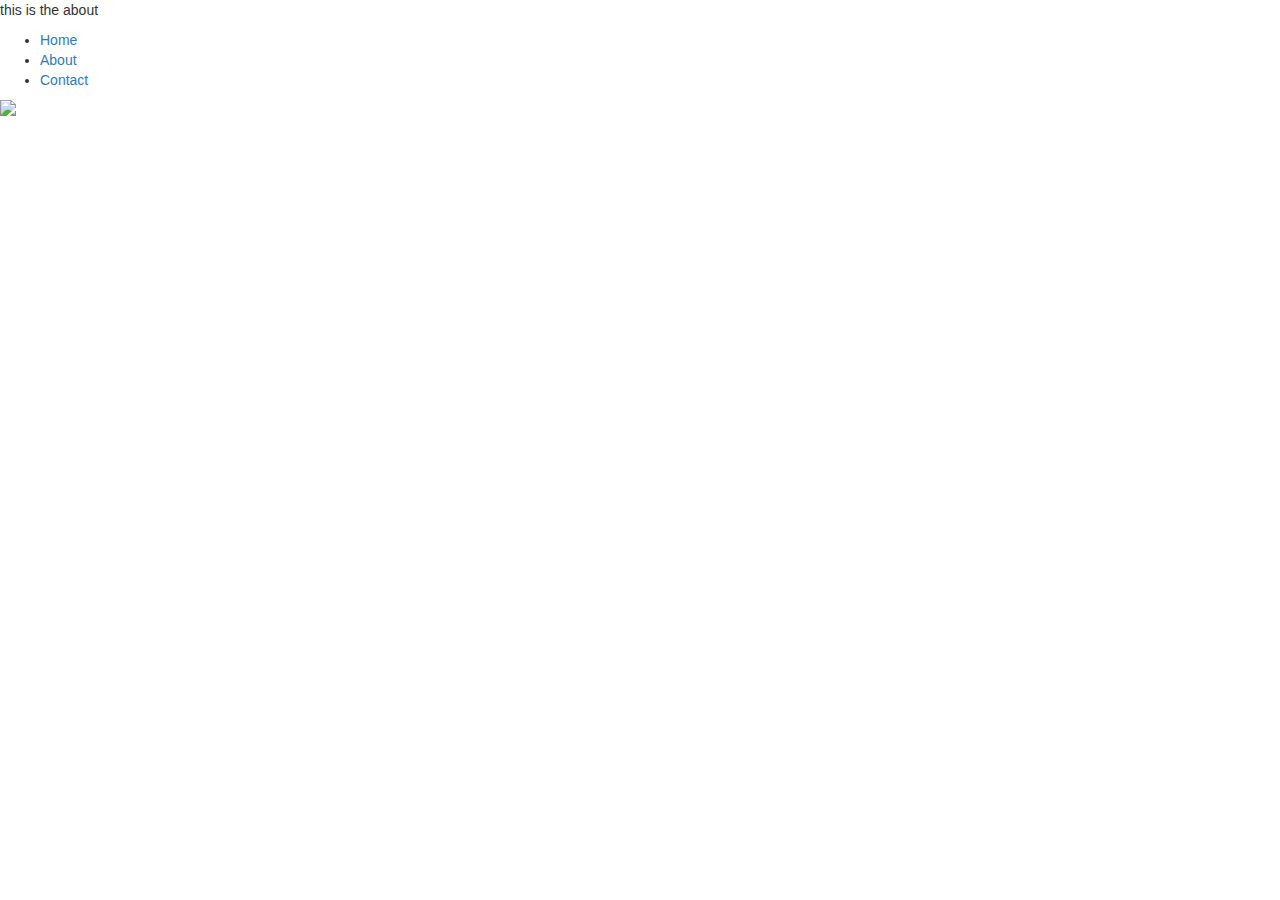
==== about.html @ 6af755ba "Made the different pages kind of work" ====
<head>
    <link rel="stylesheet" href="css/index.css" />
</head>
<body>
    <header></header>
    <nav>
      </nav>  
      <p>this is the about
        <ul>
            <li><a href="index.html">Home</a></li>
            <li><a href="about.html">About</a></li>
            <li><a href="contact.html">Contact</a></li>
        </ul>

        <img src="img/FACE_edited_edited.png">

      </p>
    </article>
    <article id="pages" class="container"></article>
    <footer></footer>
    <script src="pages/about.js" type="module"></script>
</body>
---- css/index.css ----
@import url('https://maxcdn.bootstrapcdn.com/bootstrap/3.2.0/css/bootstrap.min.css');

.navbar-nav.navbar-right:last-child {
    margin-right: 0;
}

section#itemsInner{
    display: flex;
    overflow-x: auto;
    overflow-y: hidden;
}

article#items{
    position: relative;
}

div.moreleft, div.moreright {
    position: absolute;
    height: 100%;
    width: 2em;
    background: rgba(255, 255, 255, .5);
    bottom: 0;
}

div.moreleft {
    left: 0;
}

div.moreright {
    left: 0;
}

.scrollleft, .scrollright {
    position: absolute;
    transform: scaleY(2);
    bottom: 50%;
    font-size: 1.2em;
    font-weight: 100;
    margin-left: 10px;
    margin-right: 10px;
}

.scrollleft{
    left: 0;
}

.scrollright{
    right: 0;
}

a.left-button, a.right-button {
    text-decoration: none;
    color: rgb(60, 60, 60);
}


body > img {
    max-width: 100px;
    height: auto;
  }
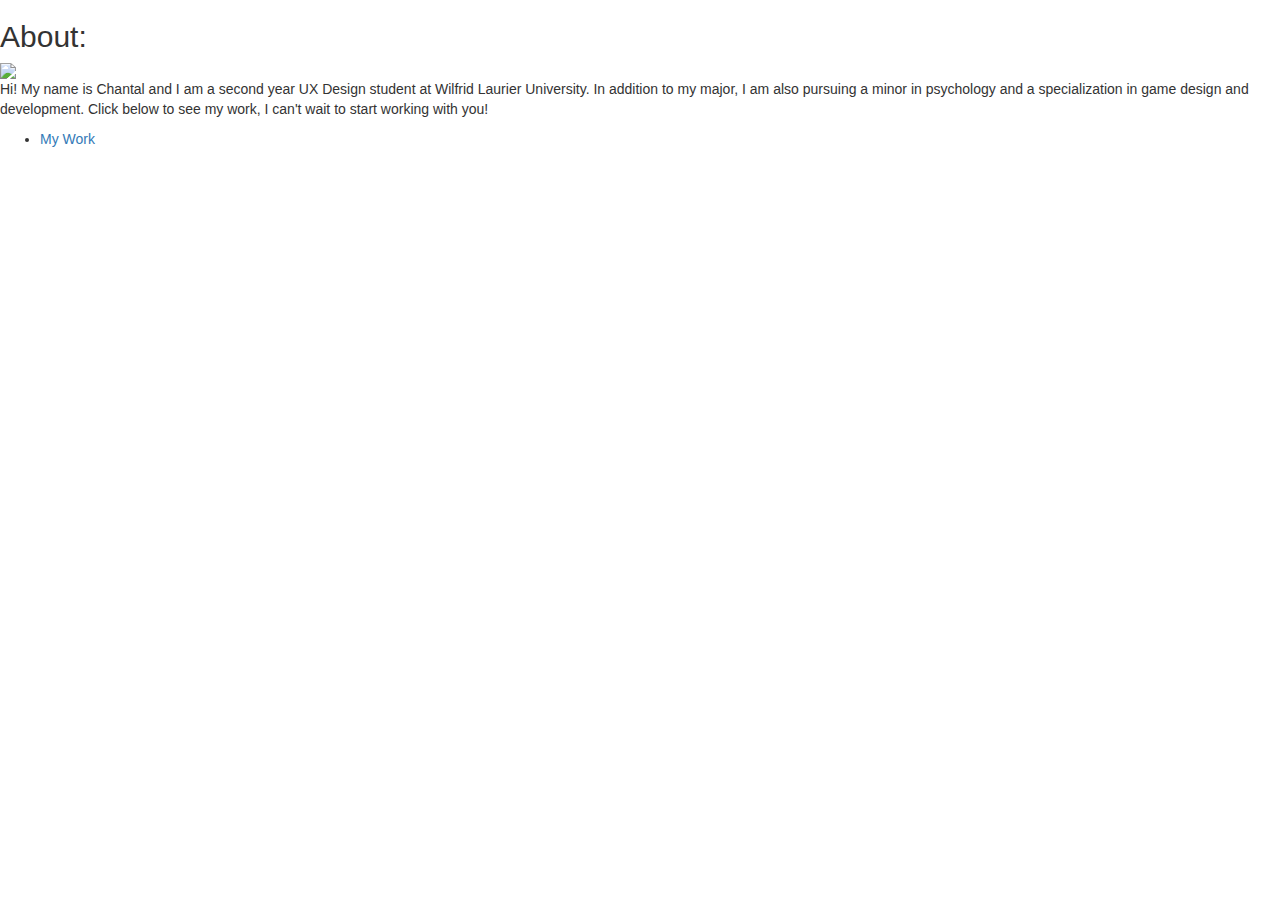
==== commit d69b915b: "Fixing navbar buttons" ====
--- a/about.html
+++ b/about.html
@@ -5,16 +5,14 @@
     <header></header>
     <nav>
       </nav>  
-      <p>this is the about
+      <p>
+        <h2>About:</h2>
+        <img src="img/FACE_edited_edited.png">
+        <p>Hi! My name is Chantal and I am a second year UX Design student at Wilfrid Laurier University. In addition to my major, I am also pursuing a minor in psychology and a specialization in game design and development. Click below to see my work, I can't wait to start working with you!</p>
         <ul>
-            <li><a href="index.html">Home</a></li>
-            <li><a href="about.html">About</a></li>
-            <li><a href="contact.html">Contact</a></li>
+            <li><a href="portfolio.html">My Work</a></li>
         </ul>
-
-        <img src="img/FACE_edited_edited.png">
-
-      </p>
+    </p>
     </article>
     <article id="pages" class="container"></article>
     <footer></footer>
--- a/css/index.css
+++ b/css/index.css
@@ -57,4 +57,8 @@
 body > img {
     max-width: 100px;
     height: auto;
-  }+  }
+
+.container{
+    margin: 10px;
+}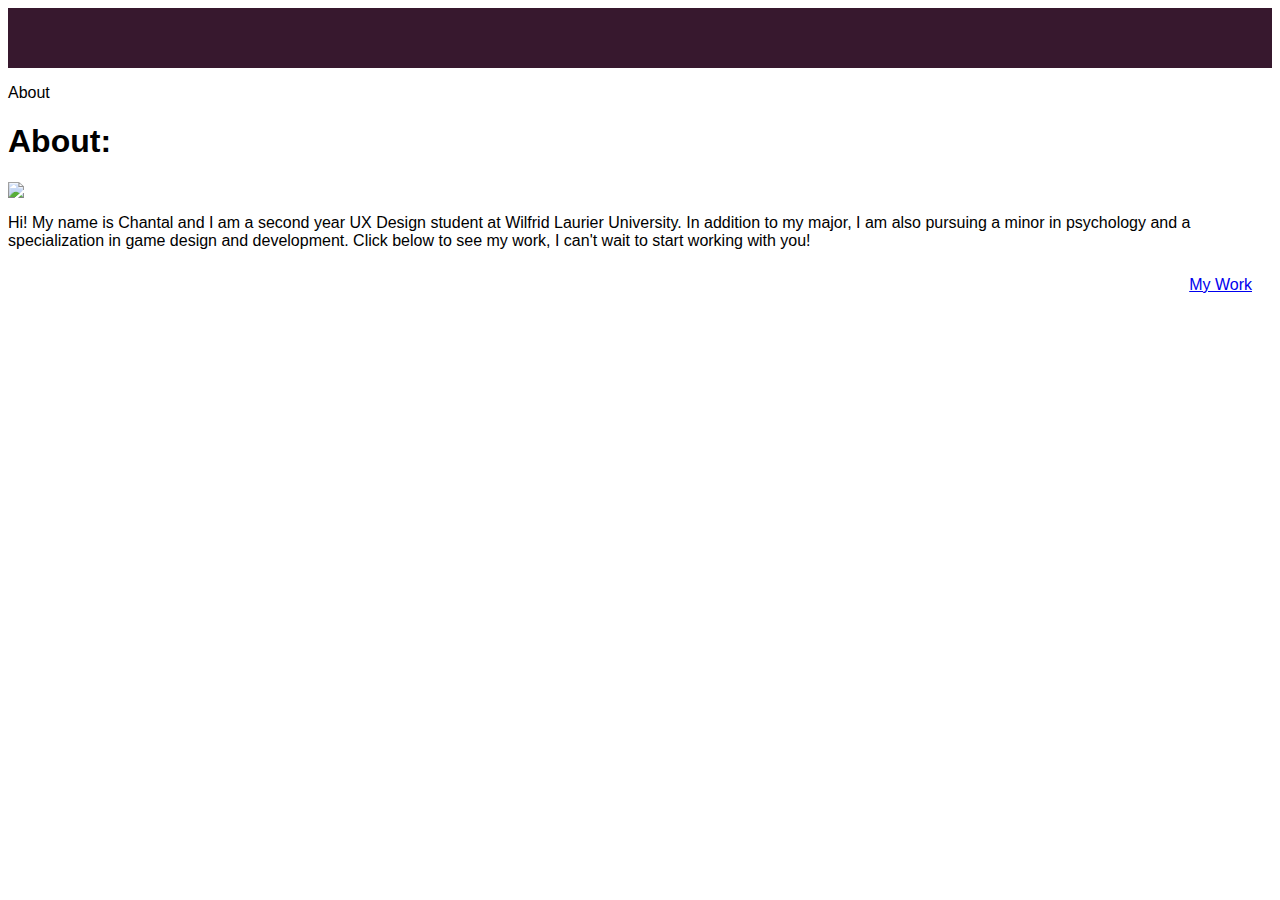
==== commit 0368a850: "Testing links" ====
--- a/about.html
+++ b/about.html
@@ -1,12 +1,16 @@
+<html>
 <head>
     <link rel="stylesheet" href="css/index.css" />
+    <meta name="viewport" content="width=device-width, initial-scale=1">
+
 </head>
 <body>
     <header></header>
     <nav>
       </nav>  
       <p>
-        <h2>About:</h2>
+        <p title="about">About
+        <h1>About:</h1>
         <img src="img/FACE_edited_edited.png">
         <p>Hi! My name is Chantal and I am a second year UX Design student at Wilfrid Laurier University. In addition to my major, I am also pursuing a minor in psychology and a specialization in game design and development. Click below to see my work, I can't wait to start working with you!</p>
         <ul>
@@ -17,4 +21,6 @@
     <article id="pages" class="container"></article>
     <footer></footer>
     <script src="pages/about.js" type="module"></script>
-</body>+</body>
+<lang="eng"></lang>
+</html>--- a/css/index.css
+++ b/css/index.css
@@ -1,4 +1,7 @@
-@import url('https://maxcdn.bootstrapcdn.com/bootstrap/3.2.0/css/bootstrap.min.css');
+html {
+font-family: -apple-system, BlinkMacSystemFont, 'Segoe UI', Roboto, Oxygen, Ubuntu, Cantarell, 'Open Sans', 'Helvetica Neue', sans-serif;
+
+}
 
 .navbar-nav.navbar-right:last-child {
     margin-right: 0;
@@ -61,4 +64,158 @@
 
 .container{
     margin: 10px;
+}
+
+body > nav {
+    background-color: #37182E;
+}
+
+body > nav > div > div.navbar-header > a {
+    color: white;
+    text-decoration: none;
+}
+
+body > nav > div > div.navbar-collapse.collapse > ul > a:nth-child(1){
+    color: white;
+    text-decoration: none;
+}
+
+body > nav > div > div.navbar-collapse.collapse > ul > a:nth-child(2){
+    color: white;
+    text-decoration: none;
+    padding: 40;
+}
+
+
+body > nav > div > div.navbar-collapse.collapse > ul > a:nth-child(3){
+    color: white;
+    text-decoration: none;
+}
+
+body > nav > div > div.navbar-header > a{
+    padding: 10;
+    margin: 10;
+    text-align: left;  
+}
+
+ul{
+list-style-type: none;
+padding: 10;
+margin: 10;
+text-align: right;
+}
+
+body > div {
+    background-color: #d2eeec;
+    margin-top: 5%;
+    margin-bottom: 5%;
+    height: 200;
+}
+
+body > div > h1{
+    text-align: center;
+    margin-bottom: 5;
+    padding-top: 50;
+    font-size: 40;
+    vertical-align: middle;
+}
+
+body > div > p:nth-child(2){
+    text-align: center;
+    margin-top: 10;
+    padding-bottom: 10;
+    font-size: 30;
+    
+}
+
+body > p2 > button:nth-child(1){
+    background-color: #37182E;
+    color: white;
+    font-size: 20;
+    border: none;
+    padding: 10;
+    padding-left: 20;
+    padding-right: 20;
+    margin: 12;
+    width: auto;
+    
+}
+
+body > p2 > button:nth-child(2){
+    background-color: #37182E;
+    color: white;
+    font-size: 20;
+    border: none;
+    padding: 10;
+    padding-left: 20;
+    padding-right: 20;
+    margin: 12;
+    width: auto;
+}
+
+body > p2 > button:nth-child(3){
+    background-color: #37182E;
+    color: white;
+    font-size: 20;
+    border: none;
+    padding: 10;
+    padding-left: 20;
+    padding-right: 20;
+    margin: 12;
+    width: auto;
+}
+
+body > p2 {
+    margin: auto;
+    width: ;
+}
+
+body > nav {
+    padding: 30;
+}
+
+body > nav > div > div.navbar-header {
+    display:inline-block;
+} 
+
+body > nav > div > div.navbar-collapse.collapse {
+    display:inline-block;
+    align-items: left;
+} 
+
+body > p2 > button:nth-child(1) > a{
+    color: white;
+    font-size: 20;
+    text-decoration: none;
+    border: none;
+    padding: 10;
+    padding-left: 20;
+    padding-right: 20;
+    margin: 12;
+    width: auto; 
+    
+}
+
+body > p2 > button:nth-child(2) > a{
+    color: white;
+    font-size: 20;
+    text-decoration: none;
+    border: none;
+    padding: 10;
+    padding-left: 20;
+    padding-right: 20;
+    margin: 12;
+    width: auto; 
+}
+
+body > p2 > button:nth-child(3) > a {
+    color: white;
+    font-size: 20;
+    text-decoration: none;
+    border: none;
+    padding: 10;
+    padding-left: 20;
+    padding-right: 20;
+    margin: 12;
+    width: auto; 
 }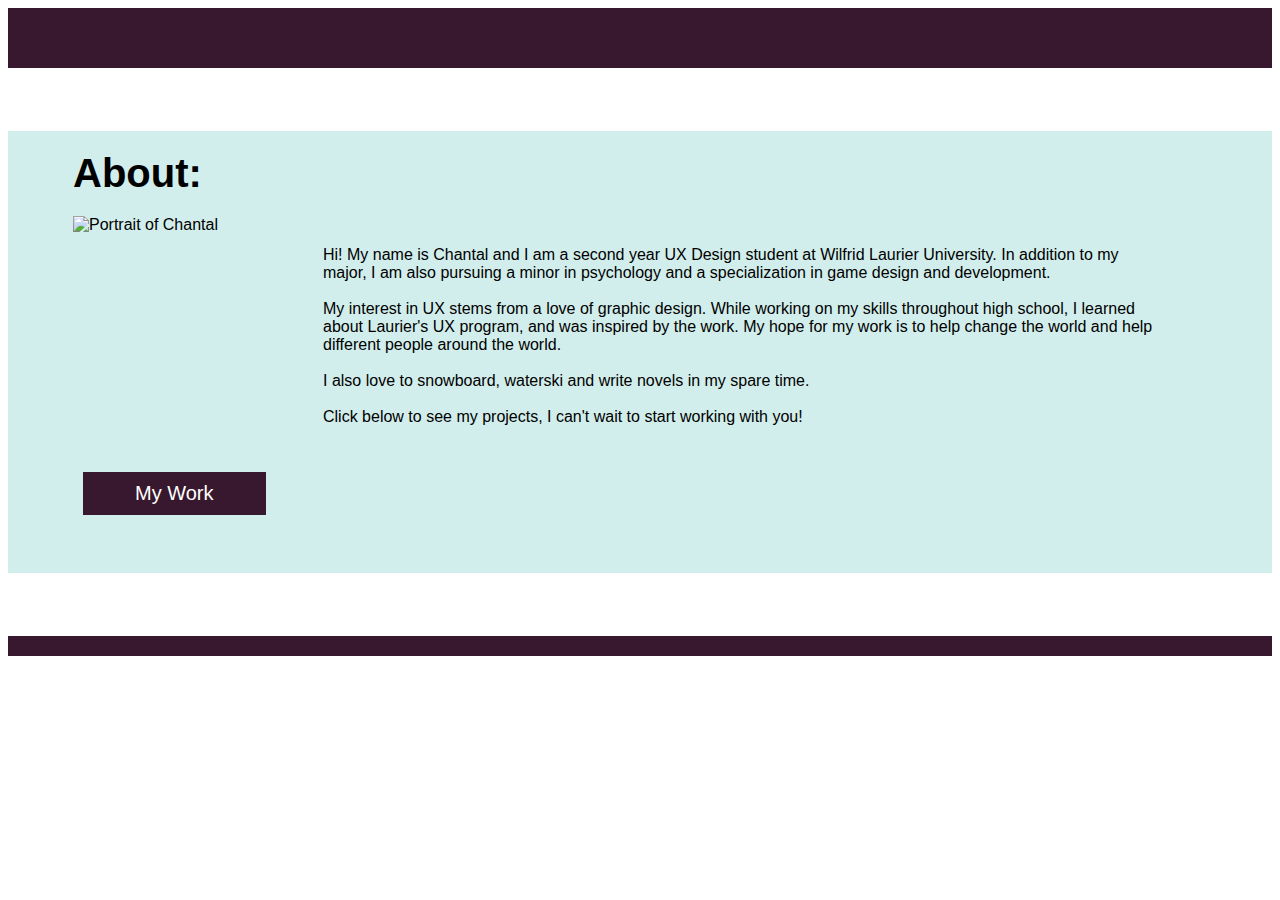
==== commit 41ec2ad4: "Finishing Portfolio Page / Item1" ====
--- a/about.html
+++ b/about.html
@@ -1,6 +1,6 @@
-<html>
+<html lang="en">
 <head>
-    <link rel="stylesheet" href="css/index.css" />
+    <link rel="stylesheet" href="css/about.css" />
     <meta name="viewport" content="width=device-width, initial-scale=1">
 
 </head>
@@ -8,15 +8,22 @@
     <header></header>
     <nav>
       </nav>  
-      <p>
-        <p title="about">About
-        <h1>About:</h1>
-        <img src="img/FACE_edited_edited.png">
-        <p>Hi! My name is Chantal and I am a second year UX Design student at Wilfrid Laurier University. In addition to my major, I am also pursuing a minor in psychology and a specialization in game design and development. Click below to see my work, I can't wait to start working with you!</p>
-        <ul>
-            <li><a href="portfolio.html">My Work</a></li>
-        </ul>
+      <title>about page</title>
+        <p title="about"></p>
+        <div role="main"> 
+            <h1>About:</h1>
+            <img src="img/FACE_edited_edited.png" alt="Portrait of Chantal">
+            <p>Hi! My name is Chantal and I am a second year UX Design student at Wilfrid Laurier University. In addition to my major, I am also pursuing a minor in psychology and a specialization in game design and development. 
+            <br>   
+            <br>My interest in UX stems from a love of graphic design. While working on my skills throughout high school, I learned about Laurier's UX program, and was inspired by the work. My hope for my work is to help change the world and help different people around the world.
+            <br>
+            <br>I also love to snowboard, waterski and write novels in my spare time.
+            <br>    
+            <br>Click below to see my projects, I can't wait to start working with you!</text></p>
+            <br>  
+            <button><a href="portfolio.html">My Work</a></button>
     </p>
+</div>
     </article>
     <article id="pages" class="container"></article>
     <footer></footer>
--- a/css/about.css
+++ b/css/about.css
@@ -0,0 +1,273 @@
+html {
+    font-family: -apple-system, BlinkMacSystemFont, 'Segoe UI', Roboto, Oxygen, Ubuntu, Cantarell, 'Open Sans', 'Helvetica Neue', sans-serif;
+    
+    }
+    
+    .navbar-nav.navbar-right:last-child {
+        margin-right: 0;
+    }
+    
+    section#itemsInner{
+        display: flex;
+        overflow-x: auto;
+        overflow-y: hidden;
+    }
+    
+    article#items{
+        position: relative;
+    }
+    
+    div.moreleft, div.moreright {
+        position: absolute;
+        height: 100%;
+        width: 2em;
+        background: rgba(255, 255, 255, .5);
+        bottom: 0;
+    }
+    
+    div.moreleft {
+        left: 0;
+    }
+    
+    div.moreright {
+        left: 0;
+    }
+    
+    .scrollleft, .scrollright {
+        position: absolute;
+        transform: scaleY(2);
+        bottom: 50%;
+        font-size: 1.2em;
+        font-weight: 100;
+        margin-left: 10px;
+        margin-right: 10px;
+    }
+    
+    .scrollleft{
+        left: 0;
+    }
+    
+    .scrollright{
+        right: 0;
+    }
+    
+    a.left-button, a.right-button {
+        text-decoration: none;
+        color: rgb(60, 60, 60);
+    }
+    
+    
+    body > div > img {
+        max-width: 200px;
+        height: auto;
+        float: left;
+        display: inline-block;
+        margin-left: 50;
+    }
+
+    body > div > p:nth-child(3){ 
+        margin-top: 50;
+        margin-left: 300;
+        margin-right: 100;
+
+    }
+
+    body > div > button{
+        background-color: #37182E;
+        color: white;
+        font-size: 20;
+        border: none;
+        padding: 10;
+        padding-left: 20;
+        padding-right: 20;
+        margin: 12;
+        margin-left: 60;
+        width: auto;
+    }
+    
+    .container{
+        margin: 10px;
+    }
+    
+    body > nav {
+        background-color: #37182E;
+    }
+    
+    body > nav > div > div.navbar-header > a {
+        color: white;
+        text-decoration: none;
+    }
+    
+    body > nav > div > div.navbar-collapse.collapse > ul > a:nth-child(1){
+        color: white;
+        text-decoration: none;
+    }
+    
+    body > nav > div > div.navbar-collapse.collapse > ul > a:nth-child(2){
+        color: white;
+        text-decoration: none;
+        padding: 40;
+    }
+    
+    
+    body > nav > div > div.navbar-collapse.collapse > ul > a:nth-child(3){
+        color: white;
+        text-decoration: none;
+    }
+    
+    body > nav > div > div.navbar-header > a{
+        padding: 10;
+        margin: 10;
+        text-align: left;  
+    }
+    
+    ul{
+    list-style-type: none;
+    padding: 10;
+    margin: 10;
+    text-align: right;
+    }
+    
+    body > div {
+        background-color: #d2eeec;
+        margin-top: 5%;
+        margin-bottom: 5%;
+        height: 50%;
+        padding-left: 15;
+        padding-right: 15;
+        width: auto;
+    }
+    
+    body > div > h1{
+        text-align: left;
+        margin-bottom: 20;
+        margin-left: 50;
+        padding-top: 20;
+        font-size: 40;
+        text-align: left
+    }
+    
+    body > div > p:nth-child(2) {
+        text-align: center;
+        margin-top: 10;
+        padding-bottom: 10;
+        font-size: 30;
+        
+    }
+    
+    body > div > button > a {
+        background-color: #37182E;
+        color: white;
+        font-size: 20;
+        border: none;
+        padding: 10;
+        padding-left: 20;
+        padding-right: 20;
+        margin: 12;
+        width: auto;
+        text-decoration: none;
+        
+    }
+    
+    body > p2 > button:nth-child(2){
+        background-color: #37182E;
+        color: white;
+        font-size: 20;
+        border: none;
+        padding: 10;
+        padding-left: 20;
+        padding-right: 20;
+        margin: 12;
+        width: auto;
+    }
+    
+    body > p2 > button:nth-child(3){
+        background-color: #37182E;
+        color: white;
+        font-size: 20;
+        border: none;
+        padding: 10;
+        padding-left: 20;
+        padding-right: 20;
+        margin: 12;
+        width: auto;
+    }
+    
+    body > p2 {
+        width: 400;
+        margin: auto;
+    }
+    
+    body > nav {
+        padding: 30;
+    }
+    
+    body > nav > div > div.navbar-header {
+        display:inline-block;
+    } 
+    
+    body > nav > div > div.navbar-collapse.collapse {
+        display:inline-block;
+        align-items: left;
+    } 
+    
+    body > p2 > button:nth-child(1) > a{
+        color: white;
+        font-size: 20;
+        text-decoration: none;
+        border: none;
+        padding: 10;
+        padding-left: 20;
+        padding-right: 20;
+        margin: 12;
+        width: auto; 
+        
+    }
+    
+    body > p2 > button:nth-child(2) > a{
+        color: white;
+        font-size: 20;
+        text-decoration: none;
+        border: none;
+        padding: 10;
+        padding-left: 20;
+        padding-right: 20;
+        margin: 12;
+        width: auto; 
+    }
+    
+    body > p2 > button:nth-child(3) > a {
+        color: white;
+        font-size: 20;
+        text-decoration: none;
+        border: none;
+        padding: 10;
+        padding-left: 20;
+        padding-right: 20;
+        margin: 12;
+        width: auto; 
+    }
+    
+    #outer{
+    width:100%;
+    text-align: center;
+    }   
+
+    .inner{
+    display: inline-block;
+    }
+
+    body > footer{
+        background: #37182E;
+        color: white;
+        height: 20;
+    }
+
+    body > nav > div > div.navbar-header {
+        display:inline-block;
+    } 
+    
+    body > nav > div > div.navbar-collapse.collapse {
+        display:inline-block;
+        padding-left: 55%;
+    } 